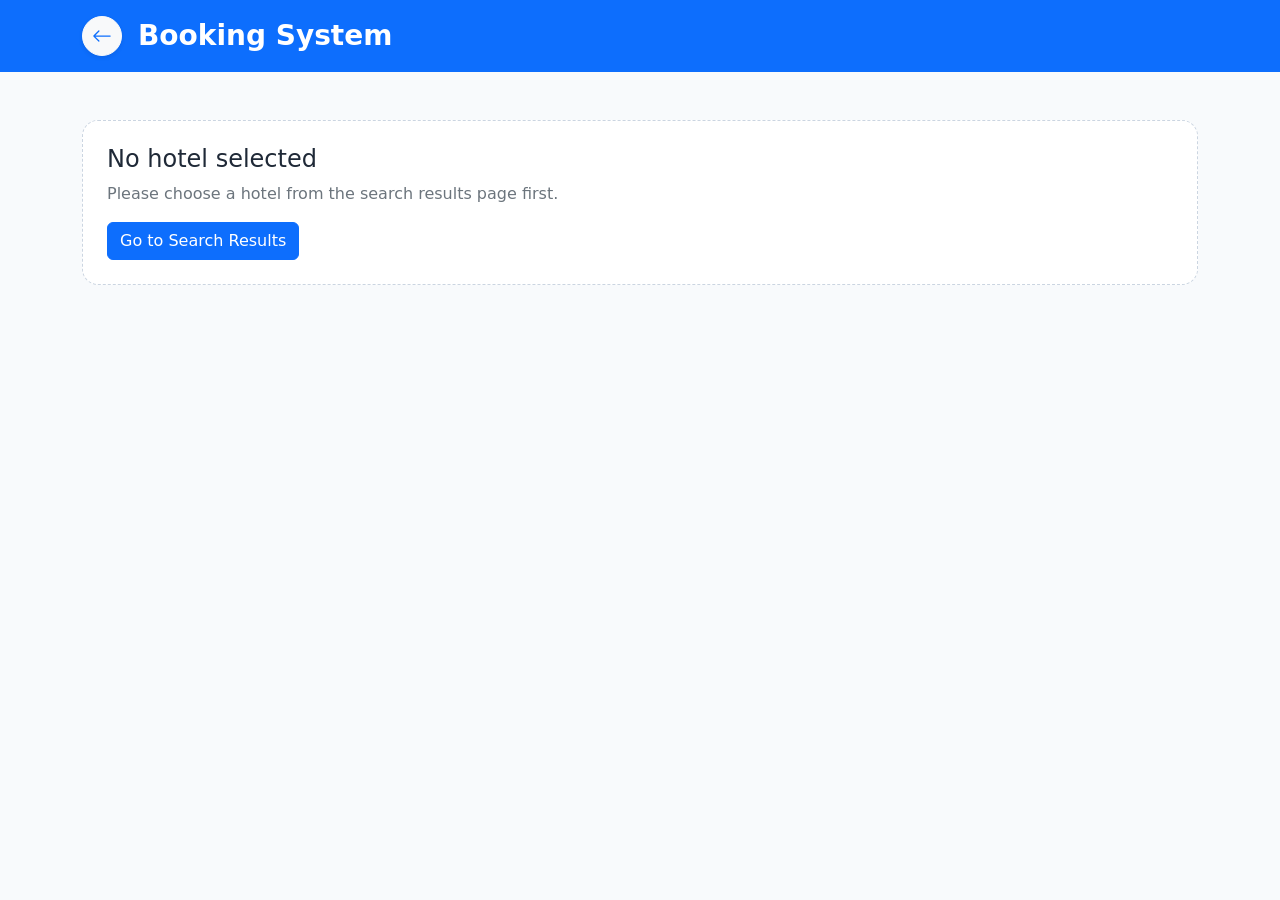
==== hotelDetails.html @ f7cc861f "Initial commit - Hotel Booking System with responsive search and lightbox" ====
<!DOCTYPE html>
<html lang="en">
<head>
  <meta charset="UTF-8">
  <meta name="viewport" content="width=device-width, initial-scale=1.0">
  <title>StaySimple | Hotel Details</title>
  <link href="https://cdn.jsdelivr.net/npm/bootstrap@5.3.7/dist/css/bootstrap.min.css" rel="stylesheet">
  <link rel="stylesheet" href="css/styles.css">
</head>
<body>
  <header class="bg-primary text-white">
    <div class="container py-3">
      <div class="d-flex align-items-center gap-3">
        <a href="searchResults.html" class="btn btn-light rounded-circle shadow-sm d-flex align-items-center justify-content-center p-0 text-primary" style="width: 40px; height: 40px;" aria-label="Go back">
          <svg xmlns="http://www.w3.org/2000/svg" width="20" height="20" fill="currentColor" class="bi bi-arrow-left" viewBox="0 0 16 16">
            <path fill-rule="evenodd" d="M15 8a.5.5 0 0 0-.5-.5H2.707l3.147-3.146a.5.5 0 1 0-.708-.708l-4 4a.5.5 0 0 0 0 .708l4 4a.5.5 0 0 0 .708-.708L2.707 8.5H14.5A.5.5 0 0 0 15 8z"/>
          </svg>
        </a>
        <h1 class="h3 mb-0 fw-bold"><a class="text-decoration-none text-white" href="index.html">Booking System</a></h1>
      </div>
    </div>
  </header>

  <main class="py-5">
    <div class="container">
      <div id="hotelDetailsContent"></div>
      <section id="roomSelectionSection" class="mt-4 d-none"></section>
    </div>
  </main>

  <script src="https://cdn.jsdelivr.net/npm/bootstrap@5.3.7/dist/js/bootstrap.bundle.min.js"></script>
  <script src="js/uploadedHotelSeed.js"></script>
  <script src="js/data.js"></script>
  <script src="js/common.js"></script>
  <script src="js/hotelDetails.js"></script>

  <!-- Image Lightbox Modal -->
  <div class="modal fade" id="imageLightboxModal" tabindex="-1" aria-hidden="true">
    <div class="modal-dialog modal-dialog-centered modal-xl">
      <div class="modal-content border-0 bg-transparent">
        <div class="modal-header border-0 p-0 position-absolute end-0 top-0 z-3">
          <button type="button" class="btn btn-light rounded-circle p-2 m-3 shadow-sm" data-bs-dismiss="modal" aria-label="Close">
            <svg xmlns="http://www.w3.org/2000/svg" width="24" height="24" fill="none" stroke="currentColor" stroke-width="2" stroke-linecap="round" stroke-linejoin="round" viewBox="0 0 24 24">
              <line x1="18" y1="6" x2="6" y2="18"></line>
              <line x1="6" y1="6" x2="18" y2="18"></line>
            </svg>
          </button>
        </div>
        <div class="modal-body p-0 text-center position-relative">
          <button id="lightboxPrevBtn" class="btn btn-light rounded-circle position-absolute top-50 start-0 translate-middle-y ms-3 shadow-sm z-3" type="button" aria-label="Previous image">
            <svg xmlns="http://www.w3.org/2000/svg" width="24" height="24" fill="none" stroke="currentColor" stroke-width="2" stroke-linecap="round" stroke-linejoin="round" viewBox="0 0 24 24">
              <polyline points="15 18 9 12 15 6"></polyline>
            </svg>
          </button>
          
          <img id="lightboxImage" src="" class="img-fluid rounded-4 shadow-lg mx-auto" style="max-height: 85vh; object-fit: contain;" alt="Hotel view">
          
          <button id="lightboxNextBtn" class="btn btn-light rounded-circle position-absolute top-50 end-0 translate-middle-y me-3 shadow-sm z-3" type="button" aria-label="Next image">
            <svg xmlns="http://www.w3.org/2000/svg" width="24" height="24" fill="none" stroke="currentColor" stroke-width="2" stroke-linecap="round" stroke-linejoin="round" viewBox="0 0 24 24">
              <polyline points="9 18 15 12 9 6"></polyline>
            </svg>
          </button>
          
          <div class="position-absolute bottom-0 start-50 translate-middle-x mb-4 text-white p-2">
            <span id="lightboxIndex" class="fw-bold fs-5 shadow-sm px-3 py-1 bg-dark bg-opacity-50 rounded-pill"></span>
          </div>
        </div>
      </div>
    </div>
  </div>
</body>
</html>
---- css/styles.css ----
body {
  background: #f8fafc;
  color: #1f2937;
  overflow-y: scroll;
}

.hero-section {
  background: linear-gradient(180deg, #f8fbff 0%, #eef6ff 100%);
}

.search-bar-shell {
  display: grid;
  grid-template-columns: 64px minmax(0, 1fr) minmax(0, 1.2fr) minmax(0, 1fr) 180px;
  align-items: stretch;
  background: #ffffff;
  border-radius: 999px;
  box-shadow: 0 10px 30px rgba(15, 23, 42, 0.08);
  overflow: hidden;
}

.search-bar-floating {
  position: relative;
  z-index: 2;
}

.popular-section-divider {
  height: 1px;
  background: #e5e7eb;
  margin: 2rem 0;
}

.simple-carousel {
  position: relative;
}

.simple-carousel .carousel-inner {
  overflow: hidden;
}

.simple-carousel .carousel-control-prev,
.simple-carousel .carousel-control-next {
  width: 34px;
  height: 34px;
  top: 50%;
  transform: translateY(-50%);
  background: #ffffff;
  border: 1px solid #d1d5db;
  border-radius: 999px;
  opacity: 1;
  box-shadow: 0 4px 14px rgba(15, 23, 42, 0.08);
}

.simple-carousel .carousel-control-prev {
  left: -17px;
}

.simple-carousel .carousel-control-next {
  right: -17px;
}

.simple-carousel .carousel-control-prev-icon,
.simple-carousel .carousel-control-next-icon {
  width: 14px;
  height: 14px;
  filter: invert(21%) sepia(15%) saturate(446%) hue-rotate(178deg) brightness(94%) contrast(89%);
}

.simple-carousel .carousel-indicators {
  display: none;
}

.search-bar-icon-column,
.search-bar-button-column {
  display: flex;
  align-items: center;
  justify-content: center;
}

.search-bar-icon-column {
  padding-left: 1.5rem;
}

.search-bar-icon {
  position: relative;
  width: 24px;
  height: 24px;
  border: 2px solid #111827;
  border-radius: 50%;
  display: inline-block;
}

.search-bar-icon::after {
  content: "";
  position: absolute;
  width: 11px;
  height: 2px;
  background: #111827;
  border-radius: 999px;
  right: -6px;
  bottom: -2px;
  transform: rotate(45deg);
  transform-origin: center;
}

.search-bar-group {
  display: flex;
  flex-direction: column;
  justify-content: center;
  padding: 1rem 1.25rem;
  min-width: 0;
}

.search-bar-label {
  font-size: 0.95rem;
  color: #111827;
  margin-bottom: 0.35rem;
}

.search-bar-inline-fields {
  display: flex;
  align-items: center;
  gap: 0.4rem;
  min-width: 0;
}

.search-bar-input,
.search-bar-select {
  width: 100%;
  border: 0;
  outline: 0;
  padding: 0;
  background: transparent;
  font-size: 1rem;
  font-weight: 700;
  color: #111827;
  min-width: 0;
}

.search-bar-input::placeholder {
  color: #6b7280;
  font-weight: 700;
}

.search-bar-select {
  appearance: auto;
}

.search-bar-input:focus,
.search-bar-select:focus {
  box-shadow: none;
}

.search-bar-separator {
  color: #111827;
  font-weight: 700;
  flex: 0 0 auto;
}

.search-bar-button-column {
  padding: 0.9rem 1rem 0.9rem 0.5rem;
}

.search-bar-button {
  width: 100%;
  height: 100%;
  min-height: 62px;
  border-radius: 30px;
  font-size: 1.1rem;
  font-weight: 700;
}

.search-bar-shell .invalid-feedback {
  display: none;
}

.search-bar-shell .search-bar-input:invalid,
.search-bar-shell .search-bar-select:invalid {
  color: #6b7280;
}

.needs-validation.was-validated .search-bar-input:invalid,
.needs-validation.was-validated .search-bar-select:invalid {
  border: 0;
  box-shadow: none;
}

.needs-validation.was-validated .search-bar-group:has(.search-bar-input:invalid),
.needs-validation.was-validated .search-bar-group:has(.search-bar-select:invalid) {
  background: #fff5f5;
}

.needs-validation.was-validated .search-bar-group:has(.search-bar-input:invalid) .invalid-feedback,
.needs-validation.was-validated .search-bar-group:has(.search-bar-select:invalid) .invalid-feedback {
  display: block;
  margin-top: 0.35rem;
}

.hotel-card,
.offer-card,
.popular-card,
.info-card {
  height: 100%;
}

.hotel-card img,
.offer-card img,
.popular-card img,
.hotel-hero-image,
.carousel-image {
  width: 100%;
  display: block;
  object-fit: cover;
}

.hotel-card img,
.offer-card img,
.popular-card img {
  height: 185px;
}

.hotel-hero-image,
.carousel-image {
  height: 420px;
}

.hotel-strip-image {
  width: 100%;
  height: 140px;
  object-fit: cover;
  display: block;
  cursor: pointer;
  transition: transform 0.2s ease, filter 0.2s ease;
}

.hotel-strip-image:hover {
  transform: scale(1.05);
  filter: brightness(0.9);
}

.photo-count-badge {
  position: absolute;
  inset: 0;
  display: flex;
  align-items: center;
  justify-content: center;
  background: rgba(15, 23, 42, 0.45);
  color: #ffffff;
  font-size: 1rem;
  font-weight: 700;
}

.hotel-details-actions .btn {
  min-width: 38px;
}

.booking-room-image {
  width: 100%;
  height: 120px;
  object-fit: cover;
  border-radius: 0.5rem;
  display: block;
  cursor: pointer;
}

.booking-table-wrapper {
  background: #ffffff;
}

.booking-table-row:first-of-type {
  border-top: 0 !important;
}

/* Room selection table */
.room-selection-table {
  table-layout: fixed;
  width: 100%;
}

.room-selection-table th,
.room-selection-table td {
  vertical-align: middle;
  padding: 14px 12px;
}

/* Column widths */
.room-selection-table th:nth-child(1),
.room-selection-table td:nth-child(1) {
  width: 30%;
}

.room-selection-table th:nth-child(2),
.room-selection-table td:nth-child(2) {
  width: 14%;
}

.room-selection-table th:nth-child(3),
.room-selection-table td:nth-child(3) {
  width: 11%;
}

.room-selection-table th:nth-child(4),
.room-selection-table td:nth-child(4) {
  width: 13%;
}

.room-selection-table th:nth-child(5),
.room-selection-table td:nth-child(5) {
  width: 12%;
}

.room-selection-table th:nth-child(6),
.room-selection-table td:nth-child(6) {
  width: 20%;
}

/* Cart summary card inside table */
.cart-summary-card {
  background: #f8fafc;
  border: 1px solid #e2e8f0;
  border-radius: 12px;
  padding: 18px 14px;
  display: flex;
  flex-direction: column;
  align-items: center;
  gap: 10px;
  position: sticky;
  top: 100px;
}

.cart-summary-card .summary-date-label {
  display: block;
  color: #374151;
  font-weight: 600;
  font-size: 0.72rem;
  margin-bottom: 4px;
  text-transform: uppercase;
  letter-spacing: 0.03em;
}

.cart-summary-card .form-control-sm {
  font-size: 0.78rem;
  border-radius: 6px;
}

.cart-summary-card .summary-rooms-label {
  color: #6b7280;
  font-size: 0.75rem;
  text-align: center;
}

.cart-summary-card .summary-price-label {
  font-size: 0.78rem;
  font-weight: 600;
  color: #1f2937;
}

.cart-summary-card .summary-total-price {
  font-size: 1.25rem;
  font-weight: 700;
  color: #2563eb;
}

.cart-summary-card .summary-tax-note {
  font-size: 0.65rem;
  color: #9ca3af;
}

.cart-summary-card .btn-book-now {
  background-color: #2563eb;
  color: #ffffff;
  font-weight: 700;
  font-size: 0.85rem;
  border: none;
  border-radius: 8px;
  padding: 8px 0;
  width: 100%;
  transition: background-color 0.2s ease;
}

.cart-summary-card .btn-book-now:hover {
  background-color: #1d4ed8;
}

.booking-invalid-feedback {
  display: none;
  margin: 0;
  font-size: 0.78rem;
  color: #dc3545;
}

.booking-invalid-feedback.show {
  display: block;
}

.clickable-card {
  cursor: pointer;
  transition: transform 0.2s ease, box-shadow 0.2s ease;
}

.clickable-card:hover {
  transform: translateY(-4px);
  box-shadow: 0 1rem 2rem rgba(15, 23, 42, 0.08);
}

.offer-card,
.popular-card {
  background: #ffffff;
}

.deal-chip {
  display: inline-flex;
  align-items: center;
  border-radius: 999px;
  padding: 0.2rem 0.55rem;
  font-size: 0.72rem;
  font-weight: 700;
  line-height: 1.2;
}

.deal-chip-green {
  background: #dcfce7;
  color: #166534;
}

.deal-chip-red {
  background: #fee2e2;
  color: #b91c1c;
}

.section-muted {
  color: #6b7280;
}

.summary-list dt {
  font-weight: 600;
}

.summary-list dd {
  margin-bottom: 0.75rem;
}

.room-option-note {
  font-size: 0.95rem;
  color: #6b7280;
}

.empty-state {
  border: 1px dashed #cbd5e1;
  background: #ffffff;
  border-radius: 1rem;
}

/* Global Responsive Tweaks */
@media (max-width: 767.98px) {
  .hotel-hero-image,
  .carousel-image {
    height: 260px;
  }

  .hotel-strip-image {
    height: 110px;
  }

  .booking-room-image {
    height: 120px;
  }

  .simple-carousel .carousel-control-prev,
  .simple-carousel .carousel-control-next {
    display: none;
  }
}

/* Responsive Search Bar */
@media (max-width: 991.98px) {
  .search-bar-shell {
    grid-template-columns: 1fr;
    border-radius: 20px;
    align-items: stretch;
  }

  .search-bar-icon-column {
    display: none;
  }

  .search-bar-group {
    border-left: 0 !important;
    border-top: 1px solid #e5e7eb;
    padding: 1.25rem 1.5rem;
  }

  .search-bar-group:first-of-type {
    border-top: 0;
  }

  .search-bar-group-wide {
    grid-column: 1;
    margin-left: 0;
  }

  .search-bar-button-column {
    grid-column: 1;
    grid-row: auto;
    padding: 1rem 1.5rem 1.5rem;
  }

  .search-bar-button {
    height: 56px;
    min-height: auto;
    border-radius: 12px;
  }

  .search-bar-inline-fields {
    flex-wrap: nowrap;
    overflow-x: auto;
  }

  .search-bar-separator {
    margin: 0 4px;
  }
}

/* Room Selection Table Responsiveness */
@media (max-width: 767.98px) {
  .room-selection-table {
    display: block;
    overflow-x: auto;
    white-space: nowrap;
  }
}

/* Payment Page Styles */
.payment-form {
  max-width: 600px;
  margin: 0 auto;
}

.payment-form h3 {
  margin-top: 20px;
  margin-bottom: 10px;
  font-weight: bold;
}

.payment-form .form-label {
  font-weight: 500;
}

.iti {
  width: 100%;
}

.payment-form .form-check-label a {
  color: #0d6efd;
  text-decoration: underline;
}

.payment-form .btn-primary {
  width: 100%;
  padding: 10px;
  font-size: 16px;
}

/* Adjust phone input size */
#phone {
  width: 100%;
  padding: 0.375rem 0.75rem;
  font-size: 1rem;
  line-height: 1.5;
  border: 1px solid #ced4da;
  border-radius: 0.375rem;
}


.table .room-reservation-th {
  border-right: 1px solid #dee2e6;

  color: #1e3a8a;
  padding: 10px 15px;
}

/* Styling for room conditions and amenities */
.room-conditions {
  margin-bottom: 0.5rem;
  background-color: #e0f2fe;
  color: #0369a1;
  padding: 3px 8px;
  font-size: 0.65rem;
  border-radius: 4px;
  font-weight: 500;
}

.room-conditions.book-now {
  background-color: #dcfce7;
  color: #166534;
}

.room-conditions.free-cancellation {
  background-color: #16a34a;
  color: #ffffff;
  padding: 4px 8px;
  font-weight: 600;
}

.room-conditions.pay-later {
  background-color: #f0fdf4;
  color: #166534;
  border: 1px solid #bbf7d0;
  display: inline-block;
}

.room-amenities {
  border: 1px solid #e5e7eb;
  padding: 2px 6px;
  border-radius: 4px;
  font-size: 0.6rem;
  color: #4b5563;
  margin-right: 4px;
  display: inline-block;
  margin-bottom: 4px;
  background-color: #ffffff;
}

.room-amenities.special {
  background-color: #fff7ed;
  border: 1px solid #ffedd5;
  color: #ea580c;
  font-size: 0.6rem;
  border-radius: 4px;
  padding: 4px 6px;
}

/* Hotel Details Header Styles */
.hotel-header-container {
  border-radius: 12px;
  margin-bottom: 2rem;
}

.hotel-header-title {
  font-size: 2rem;
  color: #0f172a;
}

.hotel-header-location {
  color: #0f172a;
  font-weight: 600;
  font-size: 0.95rem;
}

.action-icon-btn {
  width: 44px;
  height: 44px;
  display: flex !important;
  align-items: center;
  justify-content: center;
  background: #ffffff !important;
  color: #4b5563;
}

/* Lightbox specific styles */
#imageLightboxModal .modal-dialog {
  max-width: 95vw;
  margin: 10px auto;
}

#imageLightboxModal .modal-content {
  box-shadow: none;
  background: transparent !important;
}

#lightboxImage {
  width: 100%;
  max-width: 100%;
  max-height: 90vh;
  object-fit: contain;
  border: 8px solid #ffffff;
  background: #ffffff;
  box-shadow: 0 25px 50px -12px rgba(0, 0, 0, 0.5);
}

#lightboxPrevBtn,
#lightboxNextBtn {
  width: 60px;
  height: 60px;
  display: flex;
  align-items: center;
  justify-content: center;
  background-color: rgba(255, 255, 255, 0.9) !important;
  color: #1a1a1a !important;
  opacity: 0.9;
  transition: all 0.3s cubic-bezier(0.4, 0, 0.2, 1);
  border: none;
  box-shadow: 0 4px 15px rgba(0, 0, 0, 0.3);
}

#lightboxPrevBtn:hover,
#lightboxNextBtn:hover {
  opacity: 1;
  background-color: #ffffff !important;
  transform: translateY(-50%) scale(1.15);
}

#lightboxPrevBtn {
  left: -30px;
}

#lightboxNextBtn {
  right: -30px;
}

@media (max-width: 1200px) {
    #lightboxPrevBtn { left: 10px; }
    #lightboxNextBtn { right: 10px; }
    #imageLightboxModal .modal-dialog { max-width: 98vw; }
}
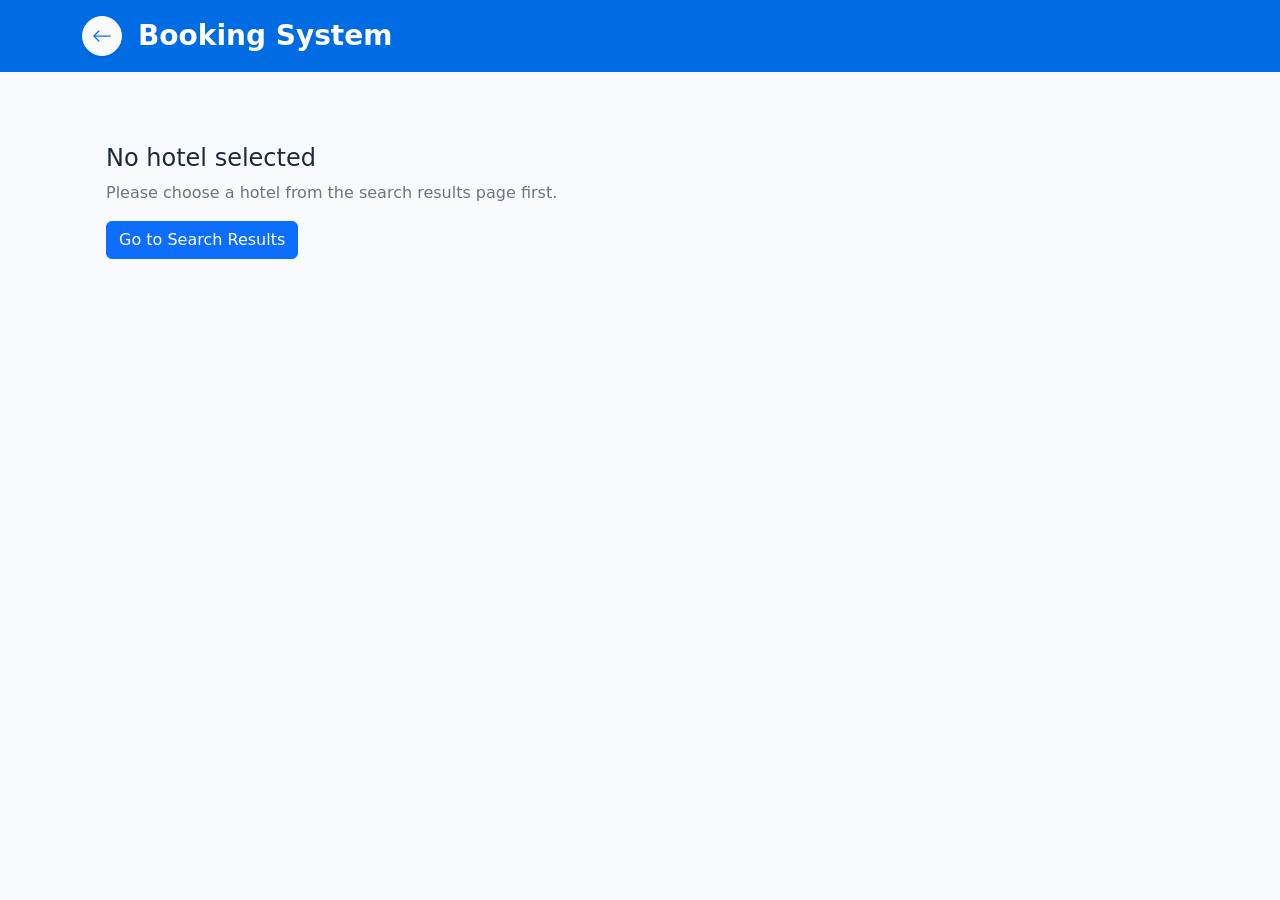
==== commit 6b24a240: "Finalize table column proportions and cleanup styles" ====
--- a/hotelDetails.html
+++ b/hotelDetails.html
@@ -11,7 +11,7 @@
   <header class="bg-primary text-white">
     <div class="container py-3">
       <div class="d-flex align-items-center gap-3">
-        <a href="searchResults.html" class="btn btn-light rounded-circle shadow-sm d-flex align-items-center justify-content-center p-0 text-primary" style="width: 40px; height: 40px;" aria-label="Go back">
+        <a href="searchResults.html" class="btn btn-light rounded-circle shadow-sm d-flex align-items-center justify-content-center p-0 text-primary btn-back-circle" aria-label="Go back">
           <svg xmlns="http://www.w3.org/2000/svg" width="20" height="20" fill="currentColor" class="bi bi-arrow-left" viewBox="0 0 16 16">
             <path fill-rule="evenodd" d="M15 8a.5.5 0 0 0-.5-.5H2.707l3.147-3.146a.5.5 0 1 0-.708-.708l-4 4a.5.5 0 0 0 0 .708l4 4a.5.5 0 0 0 .708-.708L2.707 8.5H14.5A.5.5 0 0 0 15 8z"/>
           </svg>
@@ -53,7 +53,7 @@
             </svg>
           </button>
           
-          <img id="lightboxImage" src="" class="img-fluid rounded-4 shadow-lg mx-auto" style="max-height: 85vh; object-fit: contain;" alt="Hotel view">
+          <img id="lightboxImage" src="" class="img-fluid rounded-4 shadow-lg mx-auto" alt="Hotel view">
           
           <button id="lightboxNextBtn" class="btn btn-light rounded-circle position-absolute top-50 end-0 translate-middle-y me-3 shadow-sm z-3" type="button" aria-label="Next image">
             <svg xmlns="http://www.w3.org/2000/svg" width="24" height="24" fill="none" stroke="currentColor" stroke-width="2" stroke-linecap="round" stroke-linejoin="round" viewBox="0 0 24 24">
--- a/css/styles.css
+++ b/css/styles.css
@@ -1,20 +1,41 @@
+:root {
+  --brand-primary: #006ce4;
+  --brand-primary-hover: #0056b3;
+  --brand-secondary: #2563eb;
+  --brand-secondary-hover: #1d4ed8;
+  --bg-main: #f8fafc;
+  --text-main: #1f2937;
+  --text-muted: #6b7280;
+  --border-light: #e5e7eb;
+  --white: #ffffff;
+  --shadow-sm: 0 4px 14px rgba(15, 23, 42, 0.08);
+  --shadow-md: 0 10px 30px rgba(15, 23, 42, 0.08);
+}
+
+/* --- Base --- */
 body {
-  background: #f8fafc;
-  color: #1f2937;
+  background: var(--bg-main);
+  color: var(--text-main);
   overflow-y: scroll;
 }
 
+/* --- Layout --- */
 .hero-section {
   background: linear-gradient(180deg, #f8fbff 0%, #eef6ff 100%);
 }
 
+header.bg-primary {
+  background-color: var(--brand-primary) !important;
+}
+
+/* --- Search Bar --- */
 .search-bar-shell {
   display: grid;
   grid-template-columns: 64px minmax(0, 1fr) minmax(0, 1.2fr) minmax(0, 1fr) 180px;
   align-items: stretch;
-  background: #ffffff;
+  background: var(--white);
   border-radius: 999px;
-  box-shadow: 0 10px 30px rgba(15, 23, 42, 0.08);
+  box-shadow: var(--shadow-md);
   overflow: hidden;
 }
 
@@ -25,48 +46,8 @@
 
 .popular-section-divider {
   height: 1px;
-  background: #e5e7eb;
+  background: var(--border-light);
   margin: 2rem 0;
-}
-
-.simple-carousel {
-  position: relative;
-}
-
-.simple-carousel .carousel-inner {
-  overflow: hidden;
-}
-
-.simple-carousel .carousel-control-prev,
-.simple-carousel .carousel-control-next {
-  width: 34px;
-  height: 34px;
-  top: 50%;
-  transform: translateY(-50%);
-  background: #ffffff;
-  border: 1px solid #d1d5db;
-  border-radius: 999px;
-  opacity: 1;
-  box-shadow: 0 4px 14px rgba(15, 23, 42, 0.08);
-}
-
-.simple-carousel .carousel-control-prev {
-  left: -17px;
-}
-
-.simple-carousel .carousel-control-next {
-  right: -17px;
-}
-
-.simple-carousel .carousel-control-prev-icon,
-.simple-carousel .carousel-control-next-icon {
-  width: 14px;
-  height: 14px;
-  filter: invert(21%) sepia(15%) saturate(446%) hue-rotate(178deg) brightness(94%) contrast(89%);
-}
-
-.simple-carousel .carousel-indicators {
-  display: none;
 }
 
 .search-bar-icon-column,
@@ -137,7 +118,7 @@
 }
 
 .search-bar-input::placeholder {
-  color: #6b7280;
+  color: var(--text-muted);
   font-weight: 700;
 }
 
@@ -167,6 +148,13 @@
   border-radius: 30px;
   font-size: 1.1rem;
   font-weight: 700;
+  background-color: var(--brand-primary);
+  border-color: var(--brand-primary);
+}
+
+.search-bar-button:hover {
+  background-color: var(--brand-primary-hover);
+  border-color: var(--brand-primary-hover);
 }
 
 .search-bar-shell .invalid-feedback {
@@ -175,26 +163,10 @@
 
 .search-bar-shell .search-bar-input:invalid,
 .search-bar-shell .search-bar-select:invalid {
-  color: #6b7280;
-}
-
-.needs-validation.was-validated .search-bar-input:invalid,
-.needs-validation.was-validated .search-bar-select:invalid {
-  border: 0;
-  box-shadow: none;
-}
-
-.needs-validation.was-validated .search-bar-group:has(.search-bar-input:invalid),
-.needs-validation.was-validated .search-bar-group:has(.search-bar-select:invalid) {
-  background: #fff5f5;
-}
-
-.needs-validation.was-validated .search-bar-group:has(.search-bar-input:invalid) .invalid-feedback,
-.needs-validation.was-validated .search-bar-group:has(.search-bar-select:invalid) .invalid-feedback {
-  display: block;
-  margin-top: 0.35rem;
-}
-
+  color: var(--text-muted);
+}
+
+/* --- Cards --- */
 .hotel-card,
 .offer-card,
 .popular-card,
@@ -223,6 +195,79 @@
   height: 420px;
 }
 
+.clickable-card {
+  cursor: pointer;
+  transition: transform 0.2s ease, box-shadow 0.2s ease;
+}
+
+.clickable-card:hover {
+  transform: translateY(-4px);
+  box-shadow: 0 1rem 2rem rgba(15, 23, 42, 0.08);
+}
+
+.offer-card,
+.popular-card {
+  background: var(--white);
+}
+
+.deal-chip {
+  display: inline-flex;
+  align-items: center;
+  border-radius: 999px;
+  padding: 0.2rem 0.55rem;
+  font-size: 0.72rem;
+  font-weight: 700;
+  line-height: 1.2;
+}
+
+.deal-chip-green {
+  background: #dcfce7;
+  color: #166534;
+}
+
+.deal-chip-red {
+  background: #fee2e2;
+  color: #b91c1c;
+}
+
+/* --- Carousel --- */
+.simple-carousel {
+  position: relative;
+}
+
+.simple-carousel .carousel-inner {
+  overflow: hidden;
+}
+
+.simple-carousel .carousel-control-prev,
+.simple-carousel .carousel-control-next {
+  width: 34px;
+  height: 34px;
+  top: 50%;
+  transform: translateY(-50%);
+  background: var(--white);
+  border: 1px solid #d1d5db;
+  border-radius: 999px;
+  opacity: 1;
+  box-shadow: var(--shadow-sm);
+}
+
+.simple-carousel .carousel-control-prev {
+  left: -17px;
+}
+
+.simple-carousel .carousel-control-next {
+  right: -17px;
+}
+
+.simple-carousel .carousel-control-prev-icon,
+.simple-carousel .carousel-control-next-icon {
+  width: 14px;
+  height: 14px;
+  filter: invert(21%) sepia(15%) saturate(446%) hue-rotate(178deg) brightness(94%) contrast(89%);
+}
+
+/* --- Hotel Details --- */
 .hotel-strip-image {
   width: 100%;
   height: 140px;
@@ -244,15 +289,38 @@
   align-items: center;
   justify-content: center;
   background: rgba(15, 23, 42, 0.45);
-  color: #ffffff;
+  color: var(--white);
   font-size: 1rem;
   font-weight: 700;
 }
 
-.hotel-details-actions .btn {
-  min-width: 38px;
-}
-
+.hotel-header-container {
+  border-radius: 12px;
+  margin-bottom: 2rem;
+}
+
+.hotel-header-title {
+  font-size: 2rem;
+  color: #0f172a;
+}
+
+.hotel-header-location {
+  color: #0f172a;
+  font-weight: 600;
+  font-size: 0.95rem;
+}
+
+.action-icon-btn {
+  width: 44px;
+  height: 44px;
+  display: flex !important;
+  align-items: center;
+  justify-content: center;
+  background: var(--white) !important;
+  color: #4b5563;
+}
+
+/* --- Booking Table --- */
 .booking-room-image {
   width: 100%;
   height: 120px;
@@ -263,16 +331,10 @@
 }
 
 .booking-table-wrapper {
-  background: #ffffff;
-}
-
-.booking-table-row:first-of-type {
-  border-top: 0 !important;
-}
-
-/* Room selection table */
+  background: var(--white);
+}
+
 .room-selection-table {
-  table-layout: fixed;
   width: 100%;
 }
 
@@ -282,40 +344,44 @@
   padding: 14px 12px;
 }
 
-/* Column widths */
-.room-selection-table th:nth-child(1),
-.room-selection-table td:nth-child(1) {
-  width: 30%;
-}
-
-.room-selection-table th:nth-child(2),
-.room-selection-table td:nth-child(2) {
-  width: 14%;
-}
-
-.room-selection-table th:nth-child(3),
-.room-selection-table td:nth-child(3) {
-  width: 11%;
-}
-
-.room-selection-table th:nth-child(4),
-.room-selection-table td:nth-child(4) {
-  width: 13%;
-}
-
-.room-selection-table th:nth-child(5),
-.room-selection-table td:nth-child(5) {
-  width: 12%;
-}
-
-.room-selection-table th:nth-child(6),
-.room-selection-table td:nth-child(6) {
-  width: 20%;
-}
-
-/* Cart summary card inside table */
+.table .room-reservation-th {
+  border-right: 1px solid #dee2e6;
+  color: #1e3a8a;
+  padding: 10px 15px;
+}
+
+.room-conditions {
+  margin-bottom: 0.5rem;
+  background-color: #e0f2fe;
+  color: #0369a1;
+  padding: 3px 8px;
+  font-size: 0.65rem;
+  border-radius: 4px;
+  font-weight: 500;
+}
+
+.room-conditions.free-cancellation {
+  background-color: #16a34a;
+  color: var(--white);
+  padding: 4px 8px;
+  font-weight: 600;
+}
+
+.room-amenities {
+  border: 1px solid var(--border-light);
+  padding: 2px 6px;
+  border-radius: 4px;
+  font-size: 0.6rem;
+  color: #4b5563;
+  margin-right: 4px;
+  display: inline-block;
+  margin-bottom: 4px;
+  background-color: var(--white);
+}
+
+/* --- Summary Card --- */
 .cart-summary-card {
-  background: #f8fafc;
+  background: var(--bg-main);
   border: 1px solid #e2e8f0;
   border-radius: 12px;
   padding: 18px 14px;
@@ -343,7 +409,7 @@
 }
 
 .cart-summary-card .summary-rooms-label {
-  color: #6b7280;
+  color: var(--text-muted);
   font-size: 0.75rem;
   text-align: center;
 }
@@ -351,13 +417,13 @@
 .cart-summary-card .summary-price-label {
   font-size: 0.78rem;
   font-weight: 600;
-  color: #1f2937;
+  color: var(--text-main);
 }
 
 .cart-summary-card .summary-total-price {
   font-size: 1.25rem;
   font-weight: 700;
-  color: #2563eb;
+  color: var(--brand-secondary);
 }
 
 .cart-summary-card .summary-tax-note {
@@ -366,8 +432,8 @@
 }
 
 .cart-summary-card .btn-book-now {
-  background-color: #2563eb;
-  color: #ffffff;
+  background-color: var(--brand-secondary);
+  color: var(--white);
   font-weight: 700;
   font-size: 0.85rem;
   border: none;
@@ -378,7 +444,7 @@
 }
 
 .cart-summary-card .btn-book-now:hover {
-  background-color: #1d4ed8;
+  background-color: var(--brand-secondary-hover);
 }
 
 .booking-invalid-feedback {
@@ -392,144 +458,7 @@
   display: block;
 }
 
-.clickable-card {
-  cursor: pointer;
-  transition: transform 0.2s ease, box-shadow 0.2s ease;
-}
-
-.clickable-card:hover {
-  transform: translateY(-4px);
-  box-shadow: 0 1rem 2rem rgba(15, 23, 42, 0.08);
-}
-
-.offer-card,
-.popular-card {
-  background: #ffffff;
-}
-
-.deal-chip {
-  display: inline-flex;
-  align-items: center;
-  border-radius: 999px;
-  padding: 0.2rem 0.55rem;
-  font-size: 0.72rem;
-  font-weight: 700;
-  line-height: 1.2;
-}
-
-.deal-chip-green {
-  background: #dcfce7;
-  color: #166534;
-}
-
-.deal-chip-red {
-  background: #fee2e2;
-  color: #b91c1c;
-}
-
-.section-muted {
-  color: #6b7280;
-}
-
-.summary-list dt {
-  font-weight: 600;
-}
-
-.summary-list dd {
-  margin-bottom: 0.75rem;
-}
-
-.room-option-note {
-  font-size: 0.95rem;
-  color: #6b7280;
-}
-
-.empty-state {
-  border: 1px dashed #cbd5e1;
-  background: #ffffff;
-  border-radius: 1rem;
-}
-
-/* Global Responsive Tweaks */
-@media (max-width: 767.98px) {
-  .hotel-hero-image,
-  .carousel-image {
-    height: 260px;
-  }
-
-  .hotel-strip-image {
-    height: 110px;
-  }
-
-  .booking-room-image {
-    height: 120px;
-  }
-
-  .simple-carousel .carousel-control-prev,
-  .simple-carousel .carousel-control-next {
-    display: none;
-  }
-}
-
-/* Responsive Search Bar */
-@media (max-width: 991.98px) {
-  .search-bar-shell {
-    grid-template-columns: 1fr;
-    border-radius: 20px;
-    align-items: stretch;
-  }
-
-  .search-bar-icon-column {
-    display: none;
-  }
-
-  .search-bar-group {
-    border-left: 0 !important;
-    border-top: 1px solid #e5e7eb;
-    padding: 1.25rem 1.5rem;
-  }
-
-  .search-bar-group:first-of-type {
-    border-top: 0;
-  }
-
-  .search-bar-group-wide {
-    grid-column: 1;
-    margin-left: 0;
-  }
-
-  .search-bar-button-column {
-    grid-column: 1;
-    grid-row: auto;
-    padding: 1rem 1.5rem 1.5rem;
-  }
-
-  .search-bar-button {
-    height: 56px;
-    min-height: auto;
-    border-radius: 12px;
-  }
-
-  .search-bar-inline-fields {
-    flex-wrap: nowrap;
-    overflow-x: auto;
-  }
-
-  .search-bar-separator {
-    margin: 0 4px;
-  }
-}
-
-/* Room Selection Table Responsiveness */
-@media (max-width: 767.98px) {
-  .room-selection-table {
-    display: block;
-    overflow-x: auto;
-    white-space: nowrap;
-  }
-}
-
-/* Payment Page Styles */
+/* --- Payment --- */
 .payment-form {
   max-width: 600px;
   margin: 0 auto;
@@ -549,114 +478,20 @@
   width: 100%;
 }
 
-.payment-form .form-check-label a {
-  color: #0d6efd;
-  text-decoration: underline;
-}
-
 .payment-form .btn-primary {
   width: 100%;
   padding: 10px;
   font-size: 16px;
-}
-
-/* Adjust phone input size */
-#phone {
-  width: 100%;
-  padding: 0.375rem 0.75rem;
-  font-size: 1rem;
-  line-height: 1.5;
-  border: 1px solid #ced4da;
-  border-radius: 0.375rem;
-}
-
-
-.table .room-reservation-th {
-  border-right: 1px solid #dee2e6;
-
-  color: #1e3a8a;
-  padding: 10px 15px;
-}
-
-/* Styling for room conditions and amenities */
-.room-conditions {
-  margin-bottom: 0.5rem;
-  background-color: #e0f2fe;
-  color: #0369a1;
-  padding: 3px 8px;
-  font-size: 0.65rem;
-  border-radius: 4px;
-  font-weight: 500;
-}
-
-.room-conditions.book-now {
-  background-color: #dcfce7;
-  color: #166534;
-}
-
-.room-conditions.free-cancellation {
-  background-color: #16a34a;
-  color: #ffffff;
-  padding: 4px 8px;
-  font-weight: 600;
-}
-
-.room-conditions.pay-later {
-  background-color: #f0fdf4;
-  color: #166534;
-  border: 1px solid #bbf7d0;
-  display: inline-block;
-}
-
-.room-amenities {
-  border: 1px solid #e5e7eb;
-  padding: 2px 6px;
-  border-radius: 4px;
-  font-size: 0.6rem;
-  color: #4b5563;
-  margin-right: 4px;
-  display: inline-block;
-  margin-bottom: 4px;
-  background-color: #ffffff;
-}
-
-.room-amenities.special {
-  background-color: #fff7ed;
-  border: 1px solid #ffedd5;
-  color: #ea580c;
-  font-size: 0.6rem;
-  border-radius: 4px;
-  padding: 4px 6px;
-}
-
-/* Hotel Details Header Styles */
-.hotel-header-container {
-  border-radius: 12px;
-  margin-bottom: 2rem;
-}
-
-.hotel-header-title {
-  font-size: 2rem;
-  color: #0f172a;
-}
-
-.hotel-header-location {
-  color: #0f172a;
-  font-weight: 600;
-  font-size: 0.95rem;
-}
-
-.action-icon-btn {
-  width: 44px;
-  height: 44px;
-  display: flex !important;
-  align-items: center;
-  justify-content: center;
-  background: #ffffff !important;
-  color: #4b5563;
-}
-
-/* Lightbox specific styles */
+  background-color: var(--brand-primary);
+  border-color: var(--brand-primary);
+}
+
+.payment-form .btn-primary:hover {
+  background-color: var(--brand-primary-hover);
+  border-color: var(--brand-primary-hover);
+}
+
+/* --- Lightbox --- */
 #imageLightboxModal .modal-dialog {
   max-width: 95vw;
   margin: 10px auto;
@@ -672,8 +507,8 @@
   max-width: 100%;
   max-height: 90vh;
   object-fit: contain;
-  border: 8px solid #ffffff;
-  background: #ffffff;
+  border: 8px solid var(--white);
+  background: var(--white);
   box-shadow: 0 25px 50px -12px rgba(0, 0, 0, 0.5);
 }
 
@@ -695,20 +530,98 @@
 #lightboxPrevBtn:hover,
 #lightboxNextBtn:hover {
   opacity: 1;
-  background-color: #ffffff !important;
+  background-color: var(--white) !important;
   transform: translateY(-50%) scale(1.15);
 }
 
-#lightboxPrevBtn {
-  left: -30px;
-}
-
-#lightboxNextBtn {
-  right: -30px;
+#lightboxPrevBtn { left: -30px; }
+#lightboxNextBtn { right: -30px; }
+
+/* --- Utility Classes --- */
+.btn-back-circle {
+  width: 40px;
+  height: 40px;
+  display: flex;
+  align-items: center;
+  justify-content: center;
+  padding: 0;
+}
+
+.room-summary-cell {
+  vertical-align: middle;
+  background-color: var(--white);
+}
+
+.w-full { width: 100%; }
+.text-center { text-align: center; }
+.mb-10 { margin-bottom: 10px; }
+
+.summary-footer-box {
+  width: 100%;
+  text-align: center;
+}
+
+.bg-white-table {
+  background-color: var(--white) !important;
+}
+
+.btn-book-now-header {
+  border-radius: 8px;
+  font-size: 1rem;
+}
+
+/* --- Responsive --- */
+@media (max-width: 767.98px) {
+  .hotel-hero-image,
+  .carousel-image {
+    height: 260px;
+  }
+  .hotel-strip-image {
+    height: 110px;
+  }
+  .booking-room-image {
+    height: 120px;
+  }
+  .simple-carousel .carousel-control-prev,
+  .simple-carousel .carousel-control-next {
+    display: none;
+  }
+  .room-selection-table {
+    display: block;
+    overflow-x: auto;
+    white-space: nowrap;
+  }
+}
+
+@media (max-width: 991.98px) {
+  .search-bar-shell {
+    grid-template-columns: 1fr;
+    border-radius: 20px;
+    align-items: stretch;
+  }
+  .search-bar-icon-column {
+    display: none;
+  }
+  .search-bar-group {
+    border-left: 0 !important;
+    border-top: 1px solid var(--border-light);
+    padding: 1.25rem 1.5rem;
+  }
+  .search-bar-group:first-of-type {
+    border-top: 0;
+  }
+  .search-bar-button-column {
+    padding: 1rem 1.5rem 1.5rem;
+  }
+  .search-bar-button {
+    height: 56px;
+    min-height: auto;
+    border-radius: 12px;
+  }
 }
 
 @media (max-width: 1200px) {
-    #lightboxPrevBtn { left: 10px; }
-    #lightboxNextBtn { right: 10px; }
-    #imageLightboxModal .modal-dialog { max-width: 98vw; }
+  #lightboxPrevBtn { left: 10px; }
+  #lightboxNextBtn { right: 10px; }
+  #imageLightboxModal .modal-dialog { max-width: 98vw; }
 }
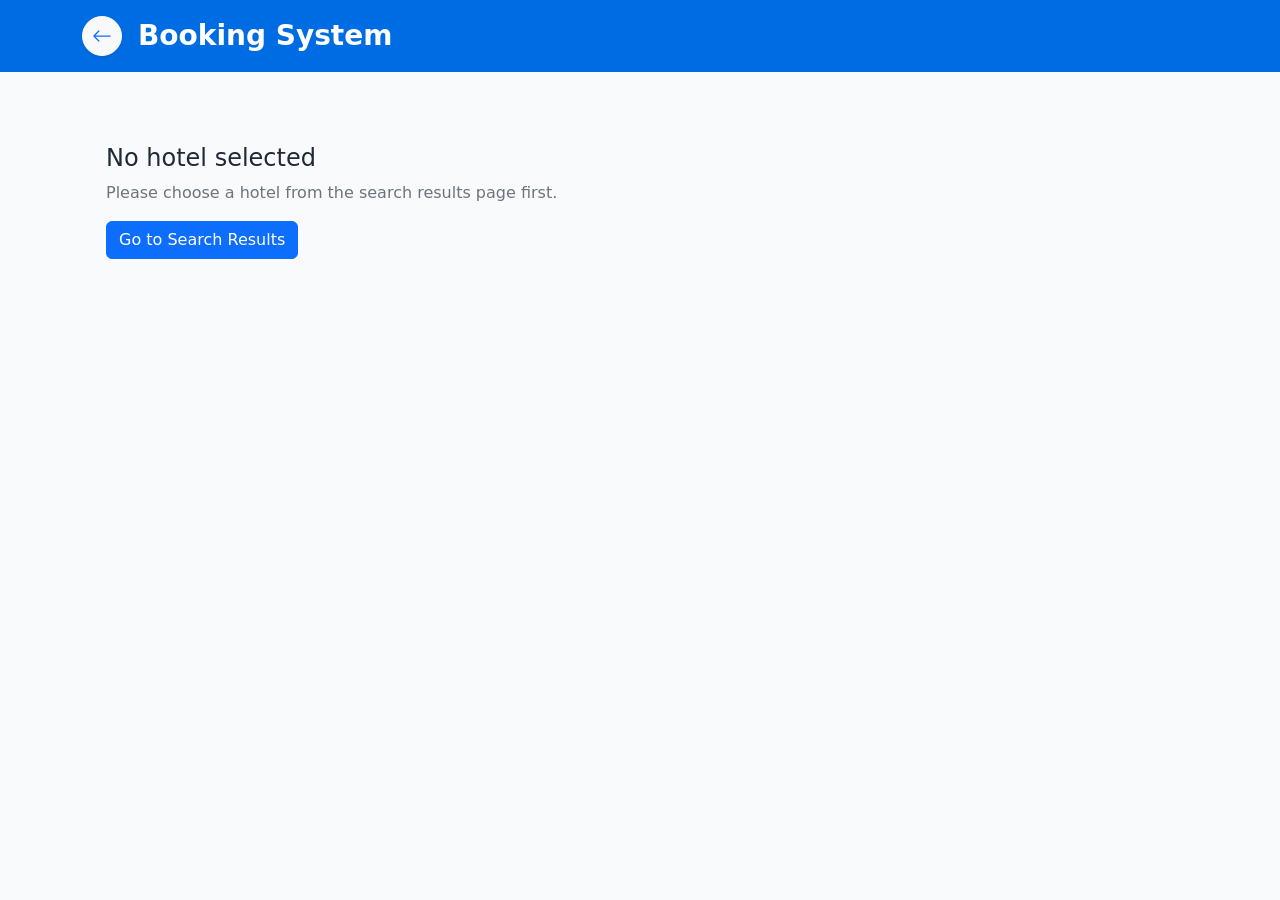
==== commit 419a2a90: "Update page titles and add brand favicon" ====
--- a/hotelDetails.html
+++ b/hotelDetails.html
@@ -3,7 +3,8 @@
 <head>
   <meta charset="UTF-8">
   <meta name="viewport" content="width=device-width, initial-scale=1.0">
-  <title>StaySimple | Hotel Details</title>
+  <title>Booking System | Hotel Details</title>
+  <link rel="icon" type="image/png" href="images/favicon.png">
   <link href="https://cdn.jsdelivr.net/npm/bootstrap@5.3.7/dist/css/bootstrap.min.css" rel="stylesheet">
   <link rel="stylesheet" href="css/styles.css">
 </head>
@@ -29,12 +30,13 @@
   </main>
 
   <script src="https://cdn.jsdelivr.net/npm/bootstrap@5.3.7/dist/js/bootstrap.bundle.min.js"></script>
-  <script src="js/uploadedHotelSeed.js"></script>
-  <script src="js/data.js"></script>
-  <script src="js/common.js"></script>
-  <script src="js/hotelDetails.js"></script>
+  <script src="js/shared/config.js"></script>
+  <script src="js/shared/hotelDatabase.js"></script>
+  <script src="js/shared/data.js"></script>
+  <script src="js/shared/common.js"></script>
+  <script src="js/pages/hotelDetails.js"></script>
 
-  <!-- Image Lightbox Modal -->
+
   <div class="modal fade" id="imageLightboxModal" tabindex="-1" aria-hidden="true">
     <div class="modal-dialog modal-dialog-centered modal-xl">
       <div class="modal-content border-0 bg-transparent">
--- a/css/styles.css
+++ b/css/styles.css
@@ -12,14 +12,14 @@
   --shadow-md: 0 10px 30px rgba(15, 23, 42, 0.08);
 }
 
-/* --- Base --- */
+/* --- Base Styles --- */
 body {
   background: var(--bg-main);
   color: var(--text-main);
   overflow-y: scroll;
 }
 
-/* --- Layout --- */
+/* --- Layout & Header --- */
 .hero-section {
   background: linear-gradient(180deg, #f8fbff 0%, #eef6ff 100%);
 }
@@ -28,7 +28,7 @@
   background-color: var(--brand-primary) !important;
 }
 
-/* --- Search Bar --- */
+/* --- Search Interface --- */
 .search-bar-shell {
   display: grid;
   grid-template-columns: 64px minmax(0, 1fr) minmax(0, 1.2fr) minmax(0, 1fr) 180px;
@@ -117,6 +117,40 @@
   min-width: 0;
 }
 
+.search-input-container {
+  position: relative;
+  width: 100%;
+}
+
+.search-input-container .search-bar-input {
+  padding-right: 32px !important;
+}
+
+.clear-search-btn {
+  position: absolute;
+  right: 0;
+  top: 50%;
+  transform: translateY(-50%);
+  background: none;
+  border: none;
+  color: #94a3b8;
+  padding: 4px;
+  cursor: pointer;
+  display: none;
+  line-height: 1;
+  font-size: 1.2rem;
+  z-index: 5;
+  transition: color 0.2s ease;
+}
+
+.clear-search-btn:hover {
+  color: var(--primary);
+}
+
+.clear-search-btn.show {
+  display: flex;
+}
+
 .search-bar-input::placeholder {
   color: var(--text-muted);
   font-weight: 700;
@@ -129,6 +163,28 @@
 .search-bar-input:focus,
 .search-bar-select:focus {
   box-shadow: none;
+}
+
+.search-global-error {
+  background-color: #fee2e2;
+  color: #b91c1c;
+  padding: 0.5rem 1.25rem;
+  font-size: 0.85rem;
+  font-weight: 700;
+  text-align: center;
+  border-radius: 16px;
+  animation: fadeInDown 0.3s ease;
+}
+
+@keyframes fadeInDown {
+  from {
+    opacity: 0;
+    transform: translateY(-10px);
+  }
+  to {
+    opacity: 1;
+    transform: translateY(0);
+  }
 }
 
 .search-bar-separator {
@@ -166,7 +222,7 @@
   color: var(--text-muted);
 }
 
-/* --- Cards --- */
+/* --- Cards & Visuals --- */
 .hotel-card,
 .offer-card,
 .popular-card,
@@ -230,7 +286,7 @@
   color: #b91c1c;
 }
 
-/* --- Carousel --- */
+/* --- Carousel Components --- */
 .simple-carousel {
   position: relative;
 }
@@ -267,7 +323,7 @@
   filter: invert(21%) sepia(15%) saturate(446%) hue-rotate(178deg) brightness(94%) contrast(89%);
 }
 
-/* --- Hotel Details --- */
+/* --- Hotel Details & Gallery --- */
 .hotel-strip-image {
   width: 100%;
   height: 140px;
@@ -320,7 +376,7 @@
   color: #4b5563;
 }
 
-/* --- Booking Table --- */
+/* --- Booking Interface --- */
 .booking-room-image {
   width: 100%;
   height: 120px;
@@ -328,10 +384,6 @@
   border-radius: 0.5rem;
   display: block;
   cursor: pointer;
-}
-
-.booking-table-wrapper {
-  background: var(--white);
 }
 
 .room-selection-table {
@@ -379,7 +431,7 @@
   background-color: var(--white);
 }
 
-/* --- Summary Card --- */
+/* --- Cart Summary --- */
 .cart-summary-card {
   background: var(--bg-main);
   border: 1px solid #e2e8f0;
@@ -458,7 +510,7 @@
   display: block;
 }
 
-/* --- Payment --- */
+/* --- Payment Form --- */
 .payment-form {
   max-width: 600px;
   margin: 0 auto;
@@ -474,10 +526,6 @@
   font-weight: 500;
 }
 
-.iti {
-  width: 100%;
-}
-
 .payment-form .btn-primary {
   width: 100%;
   padding: 10px;
@@ -491,7 +539,7 @@
   border-color: var(--brand-primary-hover);
 }
 
-/* --- Lightbox --- */
+/* --- Lightbox Modal --- */
 #imageLightboxModal .modal-dialog {
   max-width: 95vw;
   margin: 10px auto;
@@ -534,8 +582,13 @@
   transform: translateY(-50%) scale(1.15);
 }
 
-#lightboxPrevBtn { left: -30px; }
-#lightboxNextBtn { right: -30px; }
+#lightboxPrevBtn {
+  left: -30px;
+}
+
+#lightboxNextBtn {
+  right: -30px;
+}
 
 /* --- Utility Classes --- */
 .btn-back-circle {
@@ -552,9 +605,17 @@
   background-color: var(--white);
 }
 
-.w-full { width: 100%; }
-.text-center { text-align: center; }
-.mb-10 { margin-bottom: 10px; }
+.w-full {
+  width: 100%;
+}
+
+.text-center {
+  text-align: center;
+}
+
+.mb-10 {
+  margin-bottom: 10px;
+}
 
 .summary-footer-box {
   width: 100%;
@@ -570,7 +631,7 @@
   font-size: 1rem;
 }
 
-/* --- Responsive --- */
+/* --- Responsive Layouts --- */
 @media (max-width: 767.98px) {
   .hotel-hero-image,
   .carousel-image {
@@ -621,7 +682,13 @@
 }
 
 @media (max-width: 1200px) {
-  #lightboxPrevBtn { left: 10px; }
-  #lightboxNextBtn { right: 10px; }
-  #imageLightboxModal .modal-dialog { max-width: 98vw; }
+  #lightboxPrevBtn {
+    left: 10px;
+  }
+  #lightboxNextBtn {
+    right: 10px;
+  }
+  #imageLightboxModal .modal-dialog {
+    max-width: 98vw;
+  }
 }
